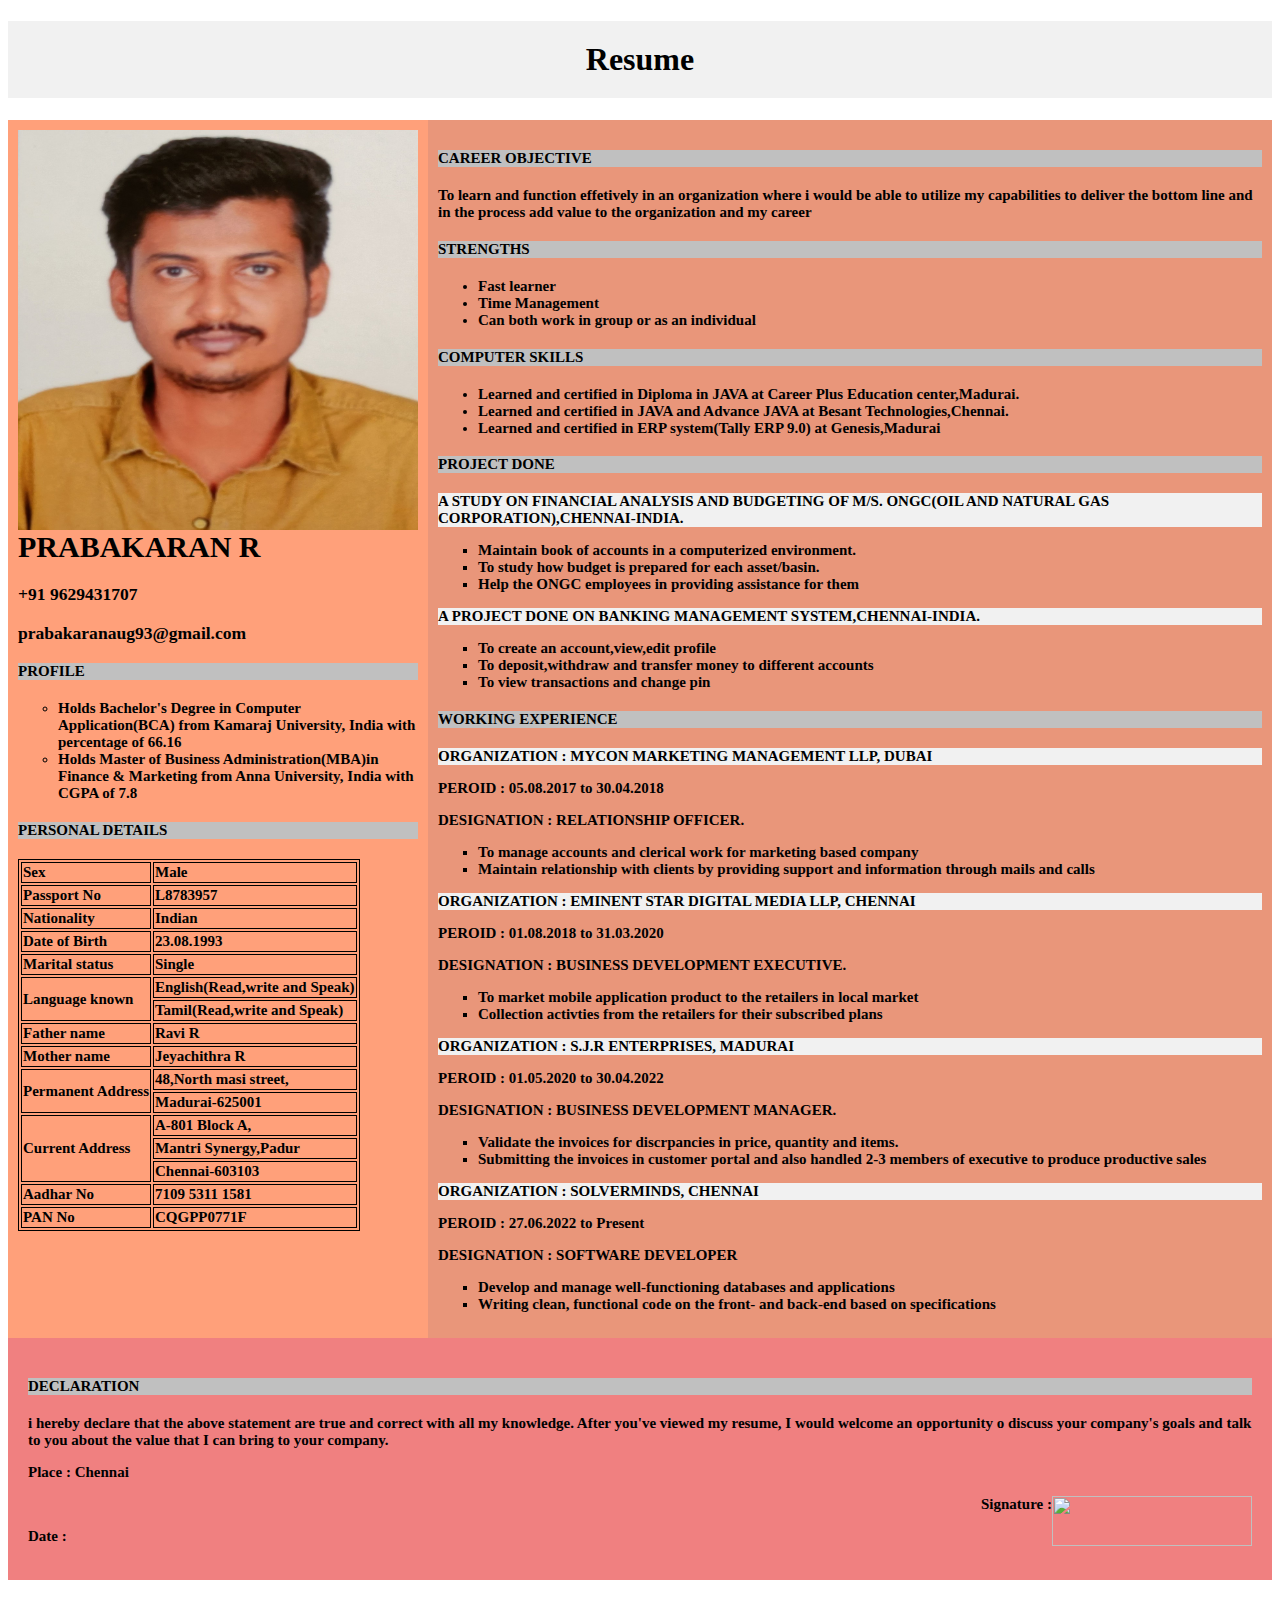
==== exercises/e5/resume_flex.html @ ccf1b646 "new exercise added" ====
<!DOCTYPE html>
<html>

<head>
  <title>My Resume</title>
  <style>
    .header {
      background-color: #F1F1F1;
      text-align: center;
      padding: 20px;
    }

    .footer {
      background-color: LightCoral;
      font-size: 15px;
      padding: 20px;
    }

    .header1 {
      background-color: #F1F1F1;
      text-align: left;
    }

    h4 {
      background-color: silver
    }

    .res {
      display: flex;
      flex-direction: row;
      font-size: 15px;
    }

    .personal {
      background-color: LightSalmon;
      padding: 10px;
      flex: 30%;
    }

    .work {
      background-color: DarkSalmon;
      padding: 10px;
      flex: 70%;
    }

    @media only screen and (max-width: 600px) {

      .res,
      .personal,
      .work {
        flex-direction: column;
      }
    }

    table,
    th,
    td {
      border: 1px solid black;
    }
  </style>
</head>

<body>
  <h1 class="header" style="text-align: center;">Resume<h1>
      <div class="res">
        <div class="personal">
          <img style="float:left;width:400px;height:400px;" src="/images/praba.jpg">
          <h1 style="text-align: left;">PRABAKARAN R</h3>
            <h3 style="text-align: left;">+91 9629431707<h3>
                <h3 style="text-align: left;">prabakaranaug93@gmail.com<h3>
                    <h4>PROFILE</h4>
                    <ul style="list-style-type:circle;">
                      <li>Holds Bachelor's Degree in Computer Application(BCA) from Kamaraj University, India with
                        percentage of 66.16</li>
                      <li>Holds Master of Business Administration(MBA)in Finance & Marketing from Anna University, India
                        with CGPA of 7.8</li>
                    </ul>
                    <h4>PERSONAL DETAILS</h4>
                    <table>
                      <tr>
                        <td>Sex</td>
                        <td>Male</td>
                      </tr>
                      <tr>
                        <td>Passport No</td>
                        <td>L8783957</td>
                      </tr>
                      <tr>
                        <td>Nationality</td>
                        <td>Indian</td>
                      </tr>
                      <tr>
                        <td>Date of Birth</td>
                        <td>23.08.1993</td>
                      </tr>
                      <tr>
                        <td>Marital status</td>
                        <td>Single</td>
                      </tr>
                      <tr>
                        <td rowspan="2">Language known</td>
                        <td>English(Read,write and Speak)</td>
                      </tr>
                      <tr>
                        <td>Tamil(Read,write and Speak)</td>
                      </tr>
                      <tr>
                        <td>Father name</td>
                        <td>Ravi R</td>
                      </tr>
                      <tr>
                        <td>Mother name</td>
                        <td>Jeyachithra R</td>
                      </tr>
                      <tr>
                        <td rowspan="2">Permanent Address</td>
                        <td>48,North masi street,</td>
                      </tr>
                      <tr>
                        <td>Madurai-625001</td>
                      </tr>
                      <tr>
                        <td rowspan="3">Current Address</td>
                        <td>A-801 Block A,</td>
                      </tr>
                      <tr>
                        <td>Mantri Synergy,Padur</td>
                      </tr>
                      <tr>
                        <td>Chennai-603103</td>
                      </tr>
                      <tr>
                        <td>Aadhar No</td>
                        <td>7109 5311 1581</td>
                      </tr>
                      <tr>
                        <td>PAN No</td>
                        <td>CQGPP0771F</td>
                      </tr>
                    </table>

        </div>

        <div class="work">
          <h4>CAREER OBJECTIVE</h4>
          <p> To learn and function effetively in an organization where i would be able to utilize my capabilities to
            deliver the bottom line and in the process
            add value to the organization and my career</p>
          <h4>STRENGTHS</h4>
          <ul>
            <li>Fast learner</li>
            <li>Time Management</li>
            <li>Can both work in group or as an individual</li>
          </ul>
          <h4>COMPUTER SKILLS</h4>
          <ul>
            <li>Learned and certified in Diploma in JAVA at Career Plus Education center,Madurai.</li>
            <li>Learned and certified in JAVA and Advance JAVA at Besant Technologies,Chennai.</li>
            <li>Learned and certified in ERP system(Tally ERP 9.0) at Genesis,Madurai</li>
          </ul>

          <h4>PROJECT DONE</h4>
          <p class="header1"><strong>A STUDY ON FINANCIAL ANALYSIS AND BUDGETING OF M/S. ONGC(OIL AND NATURAL GAS
              CORPORATION),CHENNAI-INDIA.</STRONG></P>
          <ul style="list-style-type:square;">
            <li>Maintain book of accounts in a computerized environment.</li>
            <li>To study how budget is prepared for each asset/basin.</li>
            <li>Help the ONGC employees in providing assistance for them</li>
          </ul>
          <p class="header1"><strong>A PROJECT DONE ON BANKING MANAGEMENT SYSTEM,CHENNAI-INDIA.</STRONG></P>
          <ul style="list-style-type:square;">
            <li>To create an account,view,edit profile</li>
            <li>To deposit,withdraw and transfer money to different accounts</li>
            <li>To view transactions and change pin</li>
          </ul>

          <h4>WORKING EXPERIENCE</h4>

          <p class="header1"><strong>ORGANIZATION : MYCON MARKETING MANAGEMENT LLP, DUBAI</strong></p>
          <p><strong>PEROID : 05.08.2017 to 30.04.2018</strong></p>
          <p><strong>DESIGNATION : RELATIONSHIP OFFICER.</strong></p>
          <ul style="list-style-type:square;">
            <li>To manage accounts and clerical work for marketing based company</li>
            <li>Maintain relationship with clients by providing support and information through mails and calls</li>
          </ul>

          <p class="header1"><strong>ORGANIZATION : EMINENT STAR DIGITAL MEDIA LLP, CHENNAI</strong></p>
          <p><strong>PEROID : 01.08.2018 to 31.03.2020</strong></p>
          <p><strong>DESIGNATION : BUSINESS DEVELOPMENT EXECUTIVE.</strong></p>
          <ul style="list-style-type:square;">
            <li>To market mobile application product to the retailers in local market</li>
            <li>Collection activties from the retailers for their subscribed plans</li>
          </ul>

          <p class="header1"><strong>ORGANIZATION : S.J.R ENTERPRISES, MADURAI</strong></p>
          <p><strong>PEROID : 01.05.2020 to 30.04.2022</strong></p>
          <p><strong>DESIGNATION : BUSINESS DEVELOPMENT MANAGER.</strong></p>
          <ul style="list-style-type:square;">
            <li>Validate the invoices for discrpancies in price, quantity and items.</li>
            <li>Submitting the invoices in customer portal and also handled 2-3 members of executive to produce
              productive sales</li>
          </ul>

          <p class="header1"><strong>ORGANIZATION : SOLVERMINDS, CHENNAI</strong></p>
          <p><strong>PEROID : 27.06.2022 to Present</strong></p>
          <p><strong>DESIGNATION : SOFTWARE DEVELOPER</strong></p>
          <ul style="list-style-type:square;">
            <li>Develop and manage well-functioning databases and applications</li>
            <li>Writing clean, functional code on the front- and back-end based on specifications</li>
          </ul>

        </div>
      </div>
      <div class="footer">
        <h4>DECLARATION</h4>
        <p>i hereby declare that the above statement are true and correct with all my knowledge. After you've viewed my
          resume,
          I would welcome an opportunity o discuss your company's goals and talk to you about the value that I can bring
          to your
          company.</p>

        <p style="text-align: left">Place : Chennai</p>
        <p style="text-align: right">Signature : <img style="float:right;width:200px;height:50px;"
            src="\images\prabakaransign.jpg"></p>
        <p style="text-align: left">Date : </p>
      </div>
</body>

</html>
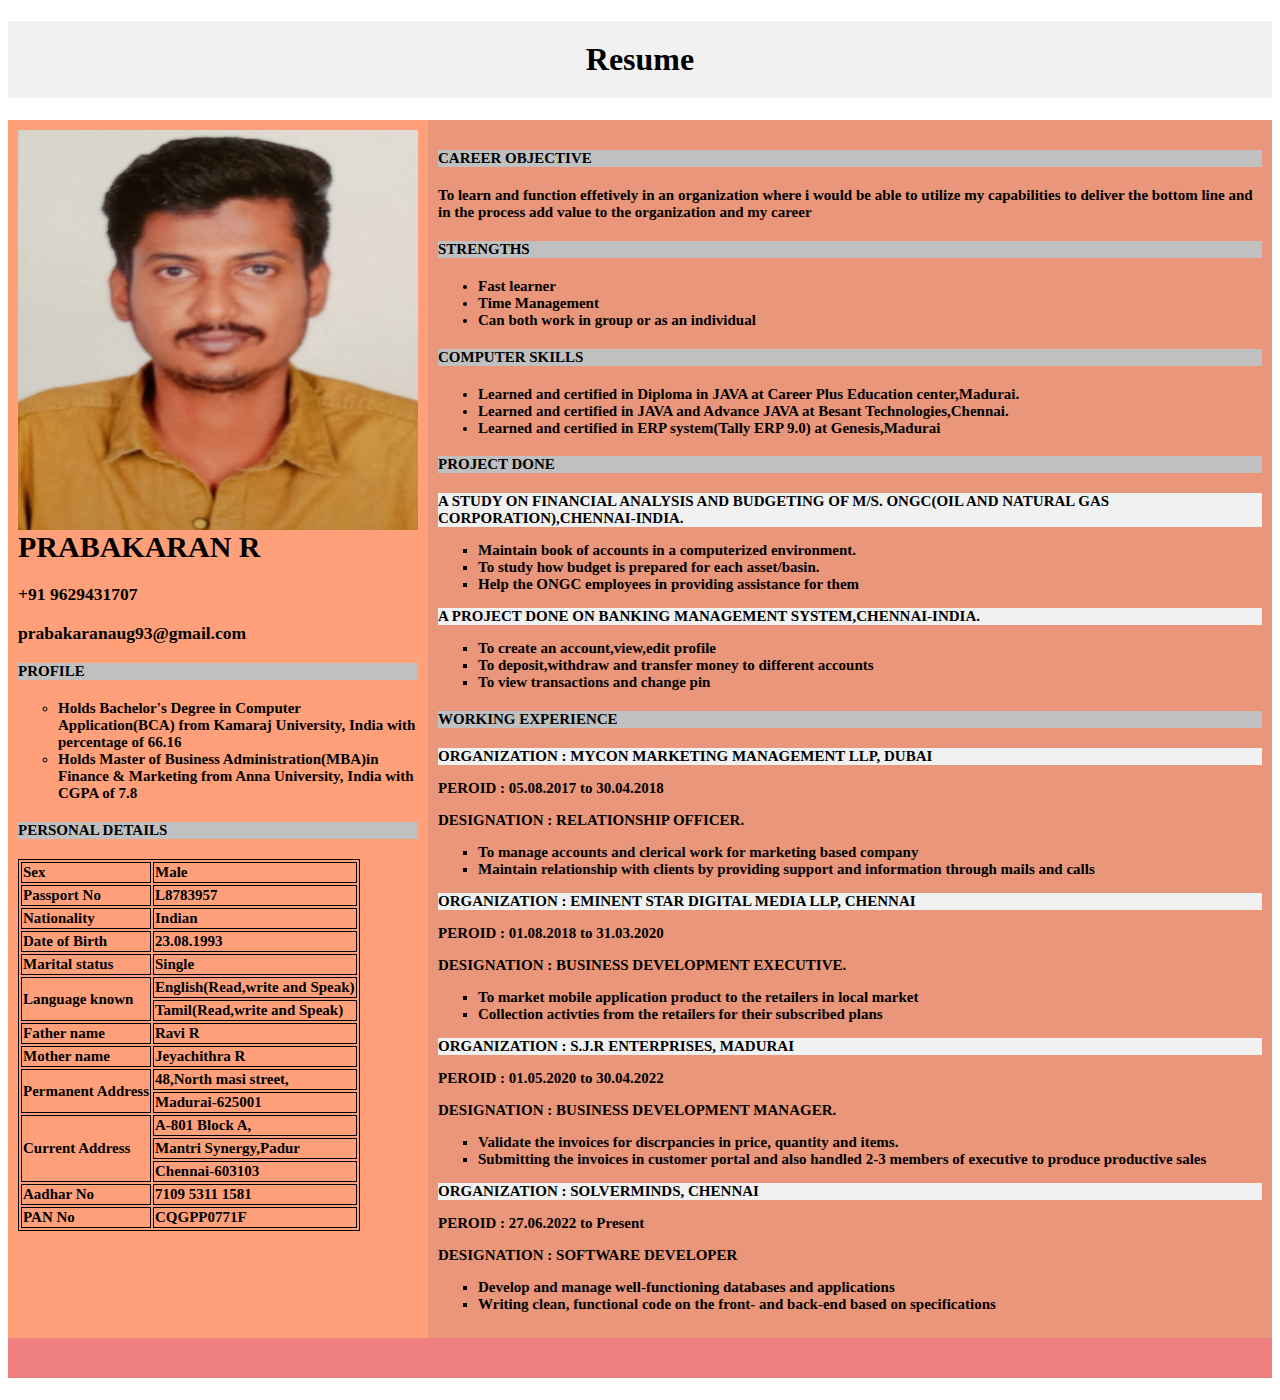
==== commit 29ac6c0b: "resume file updated" ====
--- a/exercises/e5/resume_flex.html
+++ b/exercises/e5/resume_flex.html
@@ -64,7 +64,7 @@
   <h1 class="header" style="text-align: center;">Resume<h1>
       <div class="res">
         <div class="personal">
-          <img style="float:left;width:400px;height:400px;" src="/images/praba.jpg">
+          <img style="float:left;width:400px;height:400px;" src="\images\praba.jpg">
           <h1 style="text-align: left;">PRABAKARAN R</h3>
             <h3 style="text-align: left;">+91 9629431707<h3>
                 <h3 style="text-align: left;">prabakaranaug93@gmail.com<h3>
@@ -212,17 +212,7 @@
         </div>
       </div>
       <div class="footer">
-        <h4>DECLARATION</h4>
-        <p>i hereby declare that the above statement are true and correct with all my knowledge. After you've viewed my
-          resume,
-          I would welcome an opportunity o discuss your company's goals and talk to you about the value that I can bring
-          to your
-          company.</p>
-
-        <p style="text-align: left">Place : Chennai</p>
-        <p style="text-align: right">Signature : <img style="float:right;width:200px;height:50px;"
-            src="\images\prabakaransign.jpg"></p>
-        <p style="text-align: left">Date : </p>
+        
       </div>
 </body>
 
